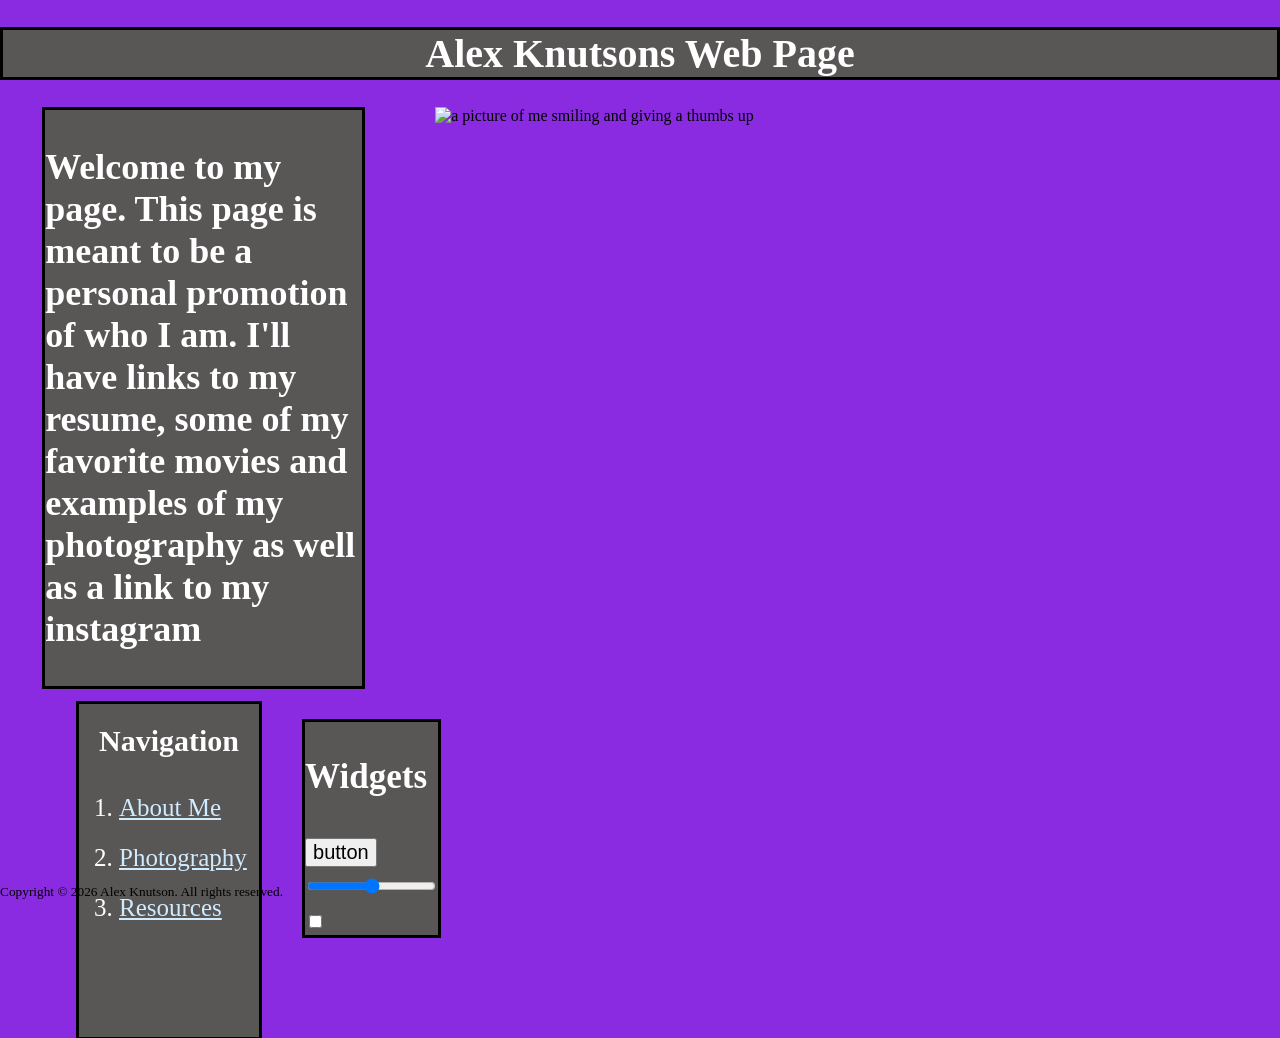
==== index.html @ 10f03731 "Add files via upload" ====
<!doctype html>
<html lang="en">
    <head>
        <meta charset="UTF-8" />
        <title>Index</title>
        <link rel="stylesheet" type="text/css" href="styles.css" />
    </head>

    <body>
        <div id="header">
            <h1>Alex Knutsons Web Page</h1>
        </div>
       
        <div id="order3">
            <div id="section5">
                <div id="box1">
                    <p>
                        Welcome to my page. This page is meant to be a personal promotion of who I am. I'll have links
                        to my resume, some of my favorite movies and examples of my photography as well as a link to my
                        instagram
                    </p>
                </div>
                <div id="subsection">
                <div id="pagelinks">
                    <h2 id="navigation">Navigation</h2>
                    <ol id=navilinks>
                        <li class="menuitem"><a href="AboutMe.html">About Me </a></li>
                        <li class="menuitem"><a href="Photography.html">Photography</a></li>
                        <li class="menuitem"><a href="References.html">Resources</a></li>
                    </ol>
                </div>
                
                <div id="widgets">
                    <h3>Widgets</h3>
                    <input type="button" value="button" />
                    <input type="range" />
                    <input type="checkbox" />
                </div>
            </div>
            </div>
            <div id="section6">
                <img id="profile" src="images/WIN_20261024_11_35_37_Pro.jpg" alt="a picture of me smiling and giving a thumbs up" />
            </div>
         </div>
        <footer>
            <small> Copyright © 2026 Alex Knutson. All rights reserved. </small>
        </footer>
    </body>
</html>
---- styles.css ----
body {
    background-color: blueviolet;
    margin:auto;
    overflow: scroll;
}
.navi {
height:70px ;
border: solid;
border-color: black;
background-color: #595656
}
.barleft{
float: left;
}
.barright{
    float: right;

}
h1 {
    color: white;
    text-align-last: center;
    font-size: 40px;
    background-color: #595656;
    border: solid;
    border-color: black;
}
h2{
    color: white;

}
h3 {
    color: white;
}
p {
    font-size: larger;
    font-weight: 700;
    color: white;
}
ul {
    color: white;
}
ol {
    color: White;
}
a {
    color: #cfebff;
}
footer {
position: fixed;
bottom: 0;
}

/*Photography */
.order1:after {
    content: "";
    display: table;
    clear: both;

}
.section1{
width: 33%;
height: 100%;
border: none;
float: left;
margin-top: 1%;
margin-left: .5%
}
#Photoinfo {
    background-color:#595656;
    width: 95%;
    top: 10px;
        border: solid;
    border-color: black
}
.section2{
    background-color: blueviolet;
    width: 66%;
    float: right;
}
#photos {
    border:solid;
    background-color: #595656;
    width:97%;
    padding: 10px;
    margin-top: 1.5%
}
.photos-square {
    height: 200px;
    margin: auto;
    padding: 5px;
}
.photos-vertical {
    height: 200px;
    margin: auto;
    padding: 5px;
}
.photos-landscape {
    height: 200px;
    margin: auto;
    padding: 5px;
}

/*about Me*/
#order2{
 content: "";
    display: table;
    clear: both;
    margin-top: 1%
}
#section3{
    float: left;
    height: fit-content;
    width:50%;
   
}
table {
    border: 3px solid;
    color: white;
    border-color: black;
    background-color: #595656;
    margin-right: 3%;
    margin-left: 3%
}
td {
    border: solid;
    border-color: black;
    font-size: 20px;
}
.cell0 {
    font-size: 25px;
}
#contactinfo {
    width: fit-content;
    border:solid;
    background-color: #595656;
    font-size: 20px;
    margin-top: 3%;
    margin-bottom: 3%;
    margin-left: 3%;
}
#section4{ 
    float: right;
  
    width: 49%
}
iframe {
margin-right: 5%;
}

/*Index*/
#order3{
    content: "";
    display: table;
    clear: both;
    margin-top: 1%
}
#section5{

float: left;
 width:33%;
}
#box1 {
background-color: #595656;
border: solid;
width: 75%;
font-size: 30px;
margin-left: 10%
}
#pagelinks {
background-color: #595656;
border:solid;
width: max-content;
margin-left: 18%;
margin-top: 3%

}
input{
    font-size: 20px;
    line-height:3;
    scale: 1
}
#navigation{
font-size: 30px;
margin: 20px;
}
#navilinks{
line-height: 50px;
font-size: 25px;
}
#subsection{
    display: inline-flex
}
#section6{
    width:66%;
    float: right;
}
#widgets {

   background-color: #595656;
    border:solid;
    float:right;
 margin-left:40px;
    margin-top: 30px;
    margin-bottom: 100px;
    width: fit-content;
    font-size: 30px
    
}
#profile {
margin-right: 5%;
}
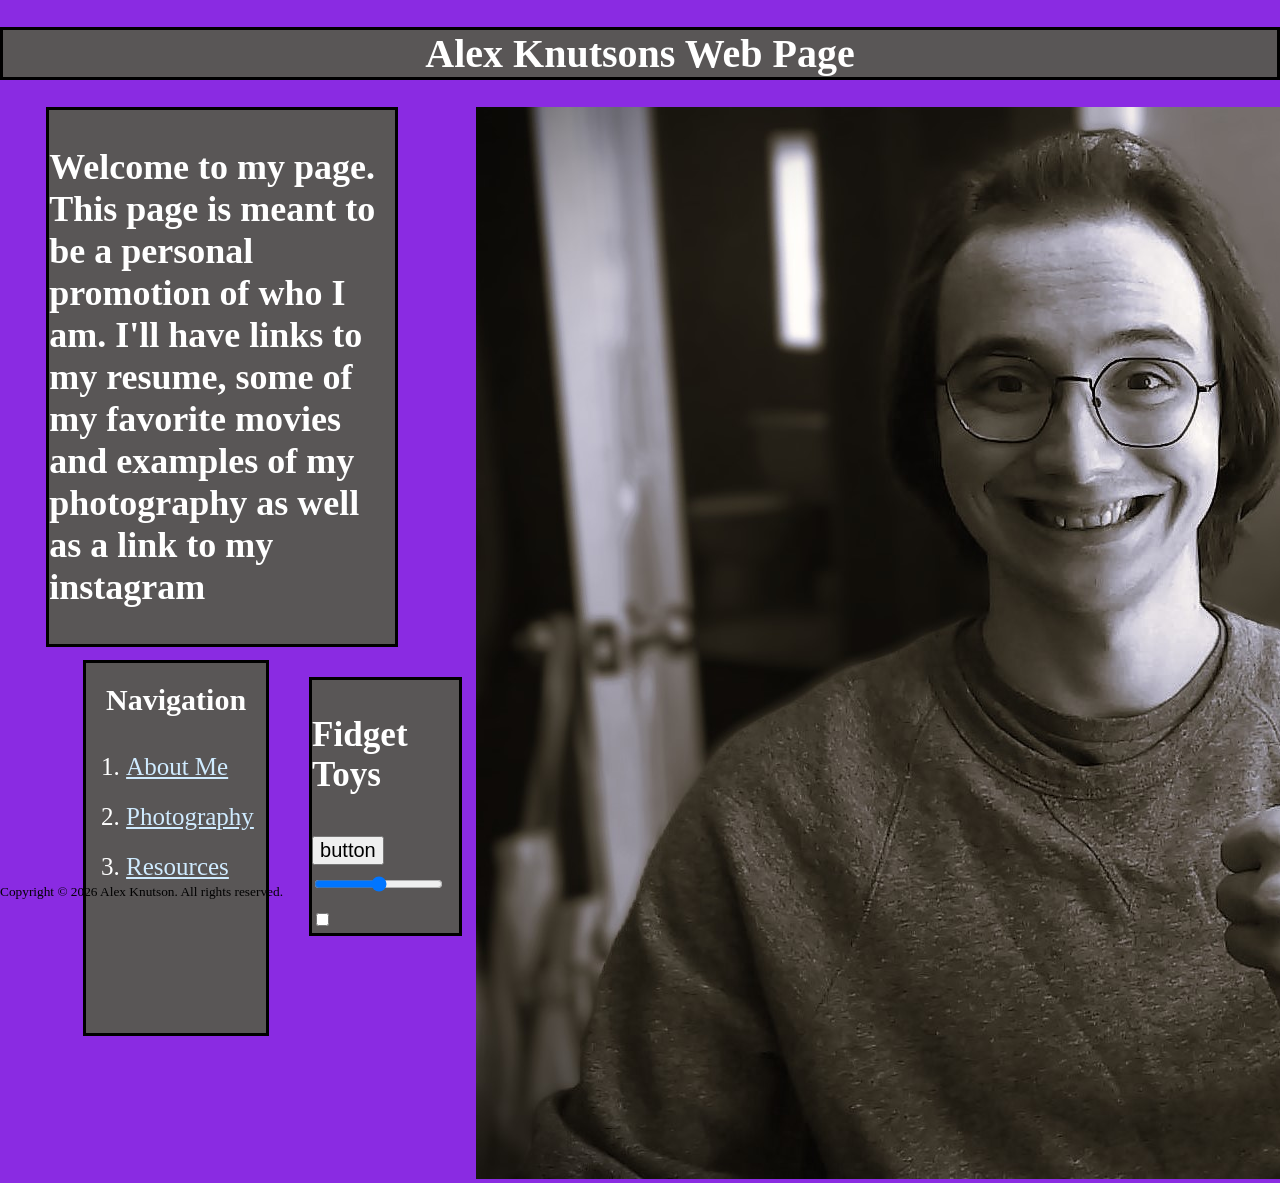
==== commit 79cd3d51: "Add files via upload" ====
--- a/index.html
+++ b/index.html
@@ -26,12 +26,12 @@
                     <ol id=navilinks>
                         <li class="menuitem"><a href="AboutMe.html">About Me </a></li>
                         <li class="menuitem"><a href="Photography.html">Photography</a></li>
-                        <li class="menuitem"><a href="References.html">Resources</a></li>
+                        <li class="menuitem"><a href="Resources.html">Resources</a></li>
                     </ol>
                 </div>
                 
                 <div id="widgets">
-                    <h3>Widgets</h3>
+                    <h3>Fidget Toys</h3>
                     <input type="button" value="button" />
                     <input type="range" />
                     <input type="checkbox" />
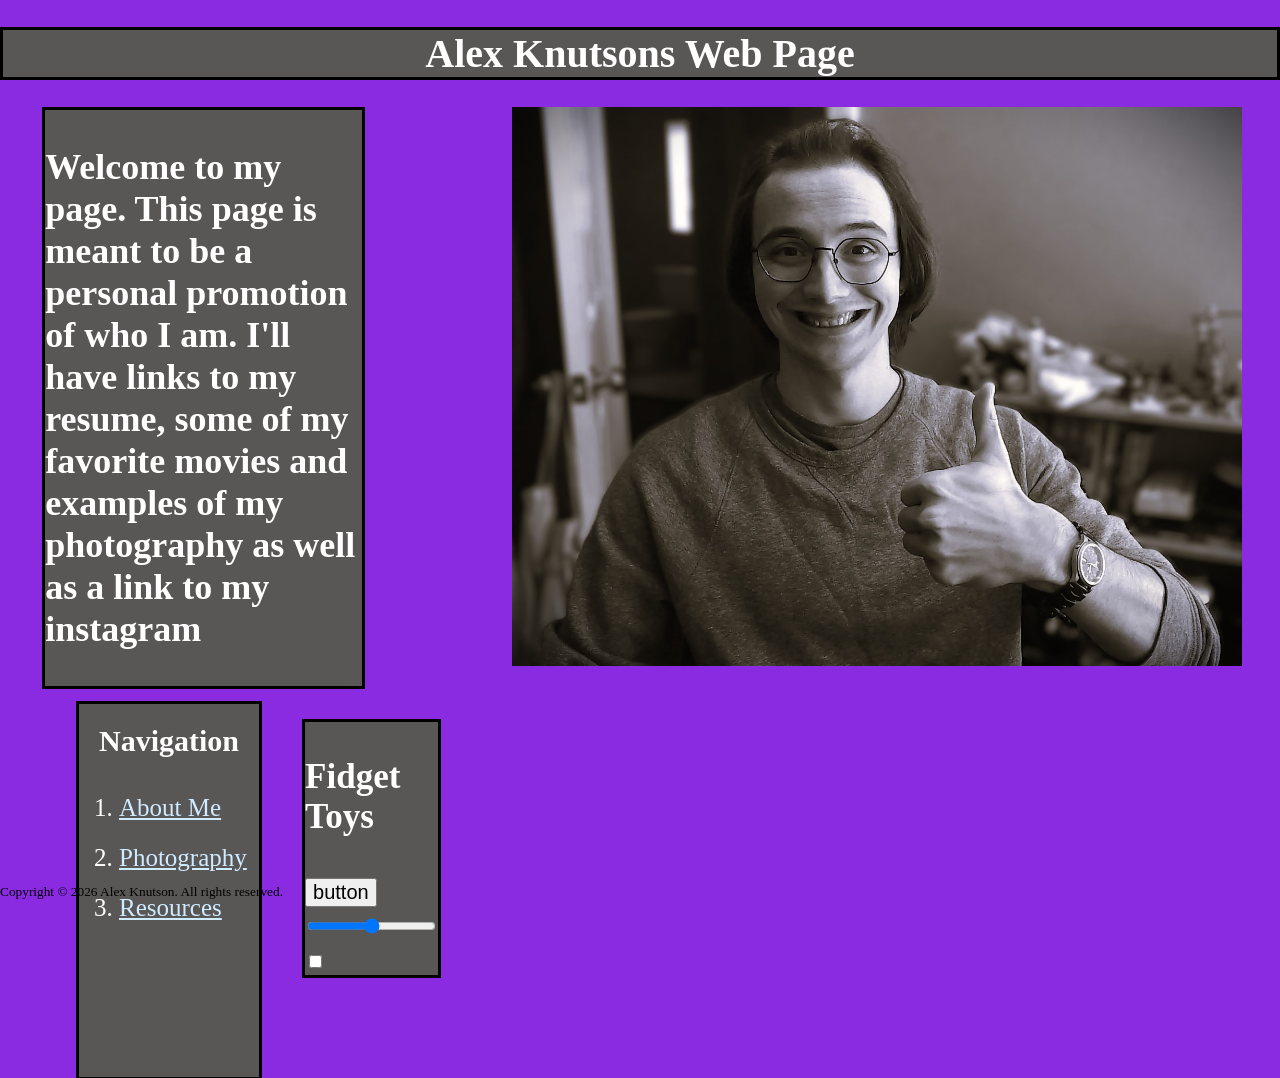
==== commit 0fe1245d: "Update index.html" ====
--- a/index.html
+++ b/index.html
@@ -39,7 +39,9 @@
             </div>
             </div>
             <div id="section6">
+                <div class="frontpiece">
                 <img id="profile" src="images/WIN_20261024_11_35_37_Pro.jpg" alt="a picture of me smiling and giving a thumbs up" />
+                </div>
             </div>
          </div>
         <footer>
--- a/styles.css
+++ b/styles.css
@@ -191,7 +191,7 @@
     display: inline-flex
 }
 #section6{
-    width:66%;
+    width:60%;
     float: right;
 }
 #widgets {
@@ -208,11 +208,12 @@
 }
 #profile {
 margin-right: 5%;
-}
-
-
-
-
-
-
-
+width: 95%
+}
+
+
+
+
+
+
+
